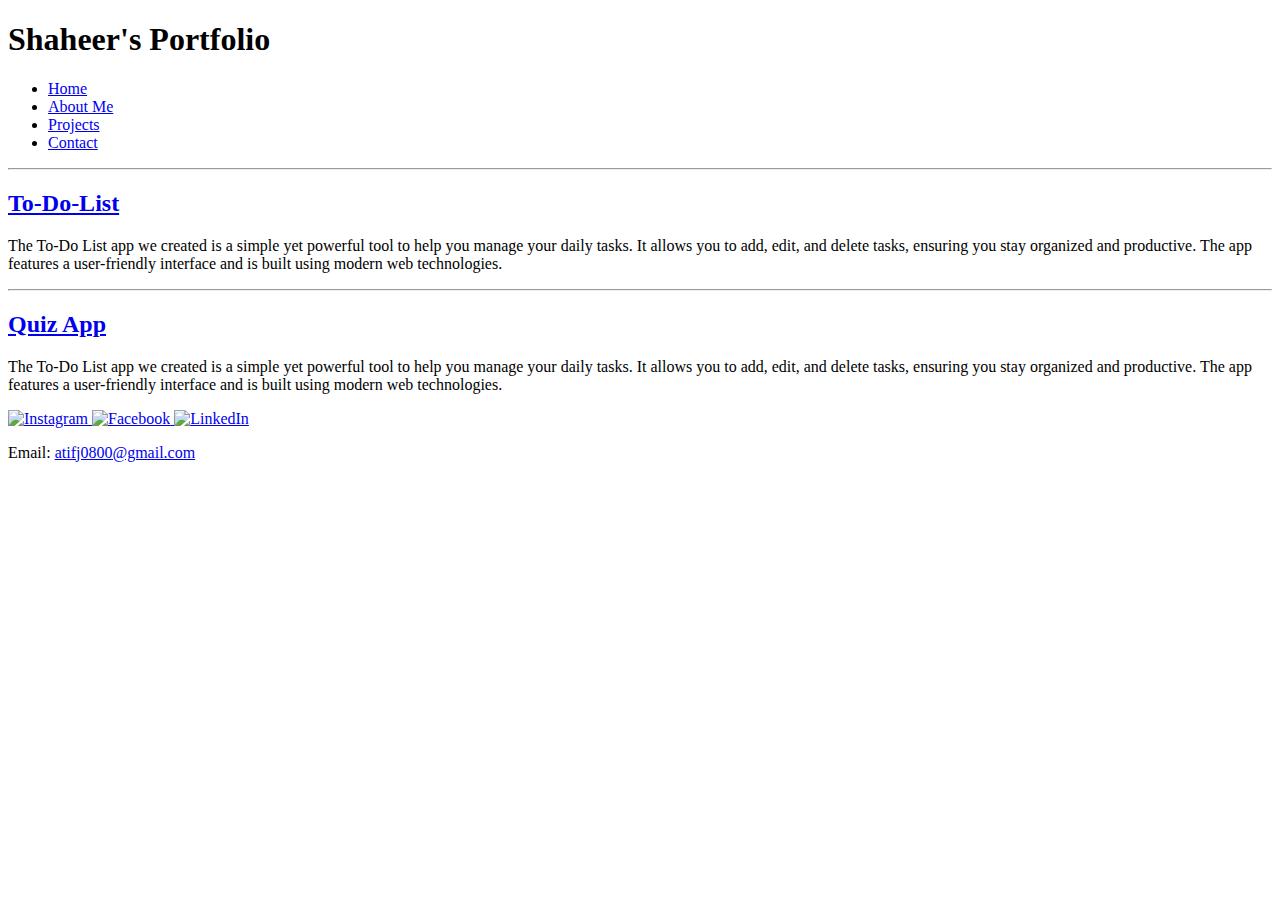
==== projects.html @ a7e1712a "Add files via upload" ====
<!DOCTYPE html>
<html lang="en">
<head>
    <meta charset="UTF-8">
    <meta name="viewport" content="width=device-width, initial-scale=1.0">
    <link rel="stylesheet" href="styleportfolio.css">
    <link rel="icon" href="img/web development.png">
    <title>Shaheer's Projects</title>
</head>
<body id="about">
    <nav>
        <div class="left">
            <h1>Shaheer's Portfolio</h1>
        </div>
        <div class="right">
            <ul>
                <li><a href="index.html">Home</a></li>
                <li><a href="about.html">About Me</a></li>
                <li><a href="#projects"  class="active">Projects</a></li>
                <li><a href="contact.html">Contact</a></li>
            </ul>
        </div>
    </nav> 
    
    <section class="education">
        <hr class="divider">
      <a href="https://shaheersipra.github.io/to-do-list/">
          <h2>To-Do-List</h2>
         </a>
        <p>The To-Do List app we created is a simple yet powerful tool to help you manage your daily tasks. It allows you to add, edit, and delete tasks, ensuring you stay organized and productive. The app features a user-friendly interface and is built using modern web technologies.</p>
    </section>
    <section class="education">
        <hr class="divider">
       <a href="https://shaheersipra.github.io/Quiz-app/">
         <h2>Quiz App</h2>
       </a>
        <p>The To-Do List app we created is a simple yet powerful tool to help you manage your daily tasks. It allows you to add, edit, and delete tasks, ensuring you stay organized and productive. The app features a user-friendly interface and is built using modern web technologies.</p>
    </section>
    <footer>
        <div class="footer-container">
            <div class="social-icons">
                <a href="https://www.instagram.com/shaheerjutt?igsh=NnRiM2V5bWxqa3l6" target="_blank">
                    <img src="img/icons8-insta-48.png" alt="Instagram">
                </a>
                <a href="https://www.facebook.com/shaheerjutt25?mibextid=ZbWKwL" target="_blank">
                    <img src="img/icons8-facebook-48.png" alt="Facebook">
                </a>
                <a href="https://www.linkedin.com/in/muhammad-shaheer-asghar-4263982aa?utm_source=share&utm_campaign=share_via&utm_content=profile&utm_medium=android_app" target="_blank">
                    <img src="img/icons8-linkedin-48.png" alt="LinkedIn">
                </a>
            </div>
            <div class="contact-info">
                <p>Email: <a href="mailto:atifj0800@gmail.com">atifj0800@gmail.com</a></p>
            </div>
        </div>
    </footer>
    </body>
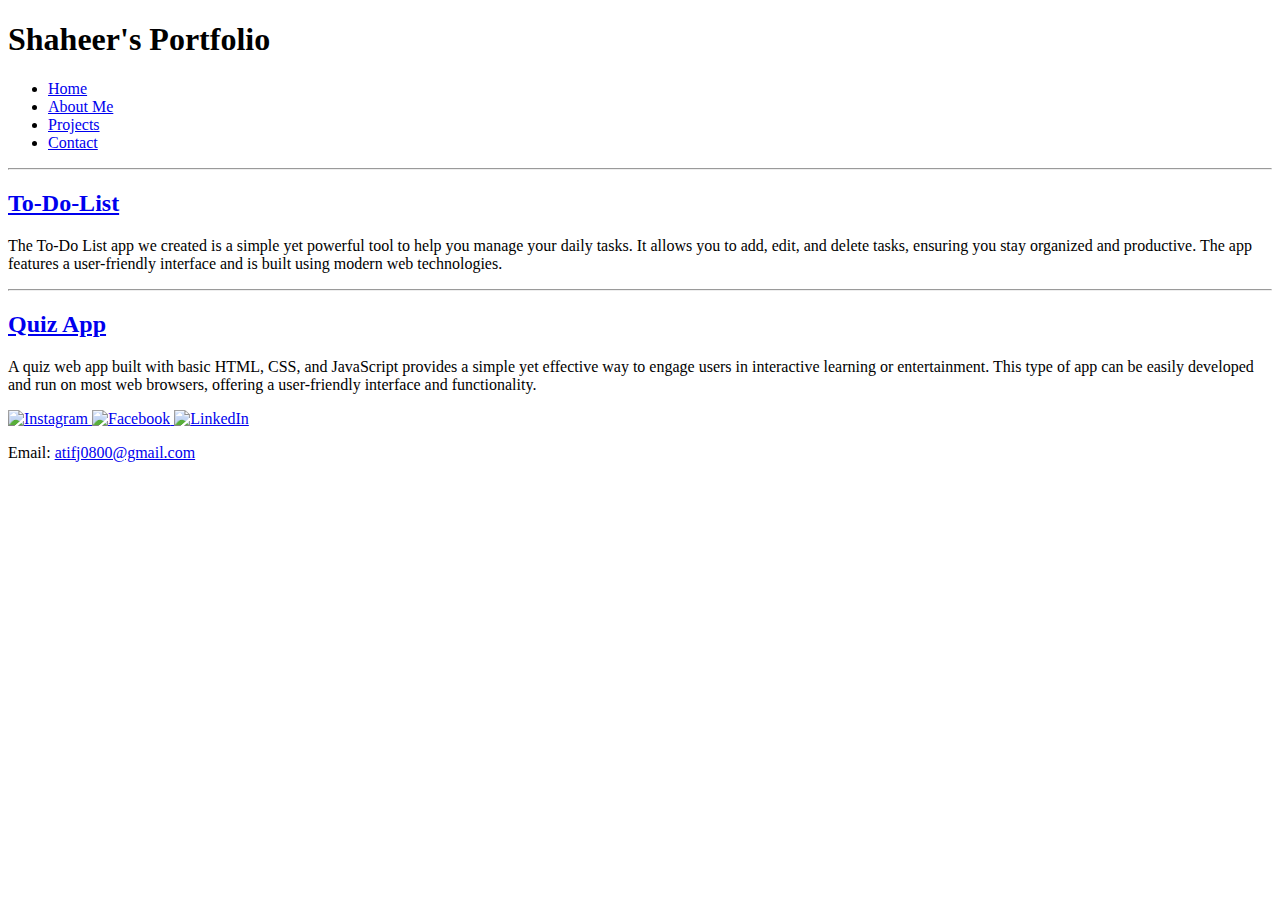
==== commit ede398a5: "Update projects.html" ====
--- a/projects.html
+++ b/projects.html
@@ -34,7 +34,10 @@
        <a href="https://shaheersipra.github.io/Quiz-app/">
          <h2>Quiz App</h2>
        </a>
-        <p>The To-Do List app we created is a simple yet powerful tool to help you manage your daily tasks. It allows you to add, edit, and delete tasks, ensuring you stay organized and productive. The app features a user-friendly interface and is built using modern web technologies.</p>
+        <p>
+A quiz web app built with basic HTML, CSS, and JavaScript provides a simple yet effective way to engage users in interactive learning or entertainment. This type of app can be easily developed and run on most web browsers, offering a user-friendly interface and functionality.
+
+</p>
     </section>
     <footer>
         <div class="footer-container">
@@ -54,4 +57,4 @@
             </div>
         </div>
     </footer>
-    </body>+    </body>
